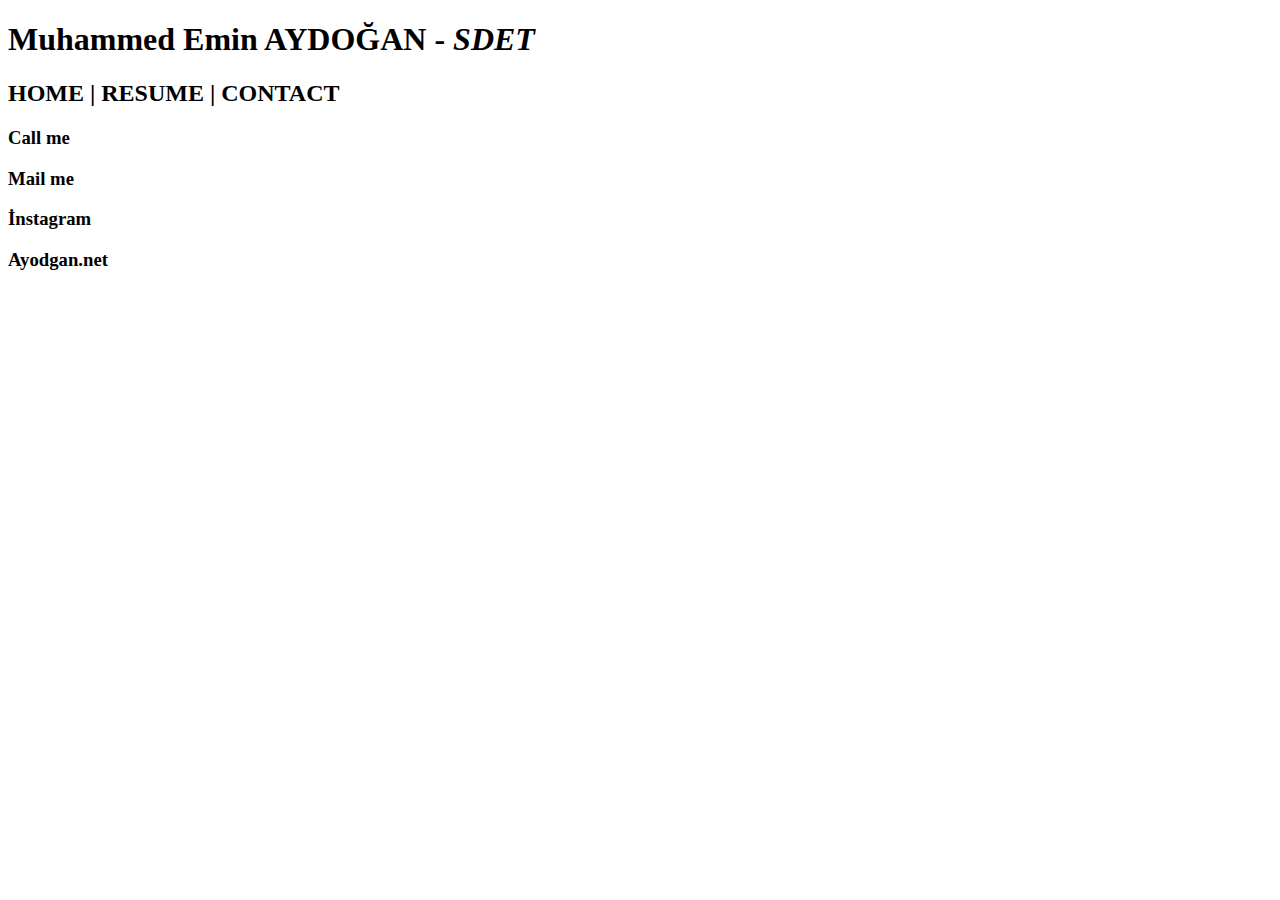
==== index.html @ 14df8b2d "new" ====
<!DOCTYPE html>
<html lang="en">
<head>
    <meta charset="UTF-8">
    <meta name="viewport" content="width=device-width, initial-scale=1.0">
    <title>Muhammed Emin AYDOĞAN</title>
</head>
<body>
   <div class = "header">

    <div class = "title"><h1>Muhammed Emin AYDOĞAN - <i>SDET</i></h1></div>
    <div class = "menu"><h2>HOME | RESUME | CONTACT </h2></div>

   </div>



   <div class = "body">

   </div>



   <div class = "footer">

    <div class = "Telefon"><h3>Call me      </h3></div>
    <div class = "Mail"><h3>Mail me         </h3></div>
    <div class = "Social"><h3>İnstagram     </h3></div>
    <div class = "Copyright"><h3>Ayodgan.net</h3></div>

   </div>
</body>
</html>
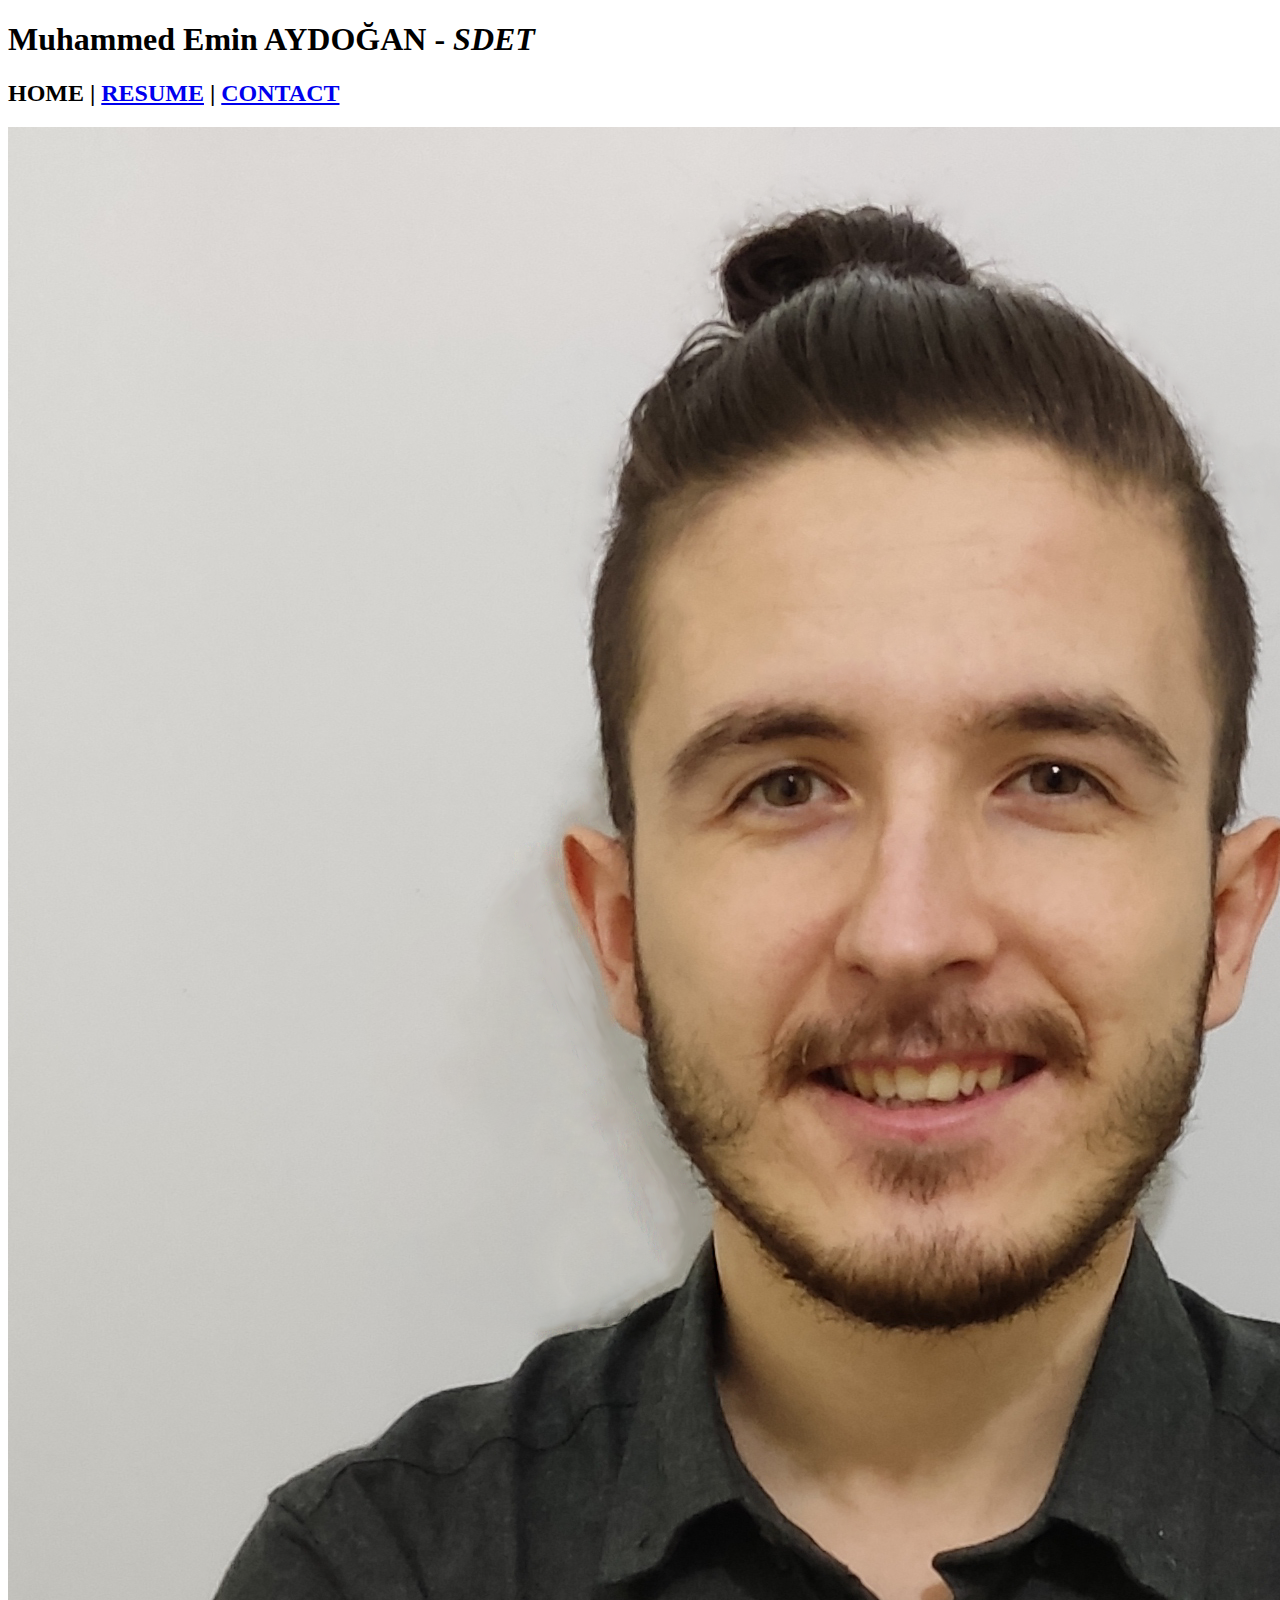
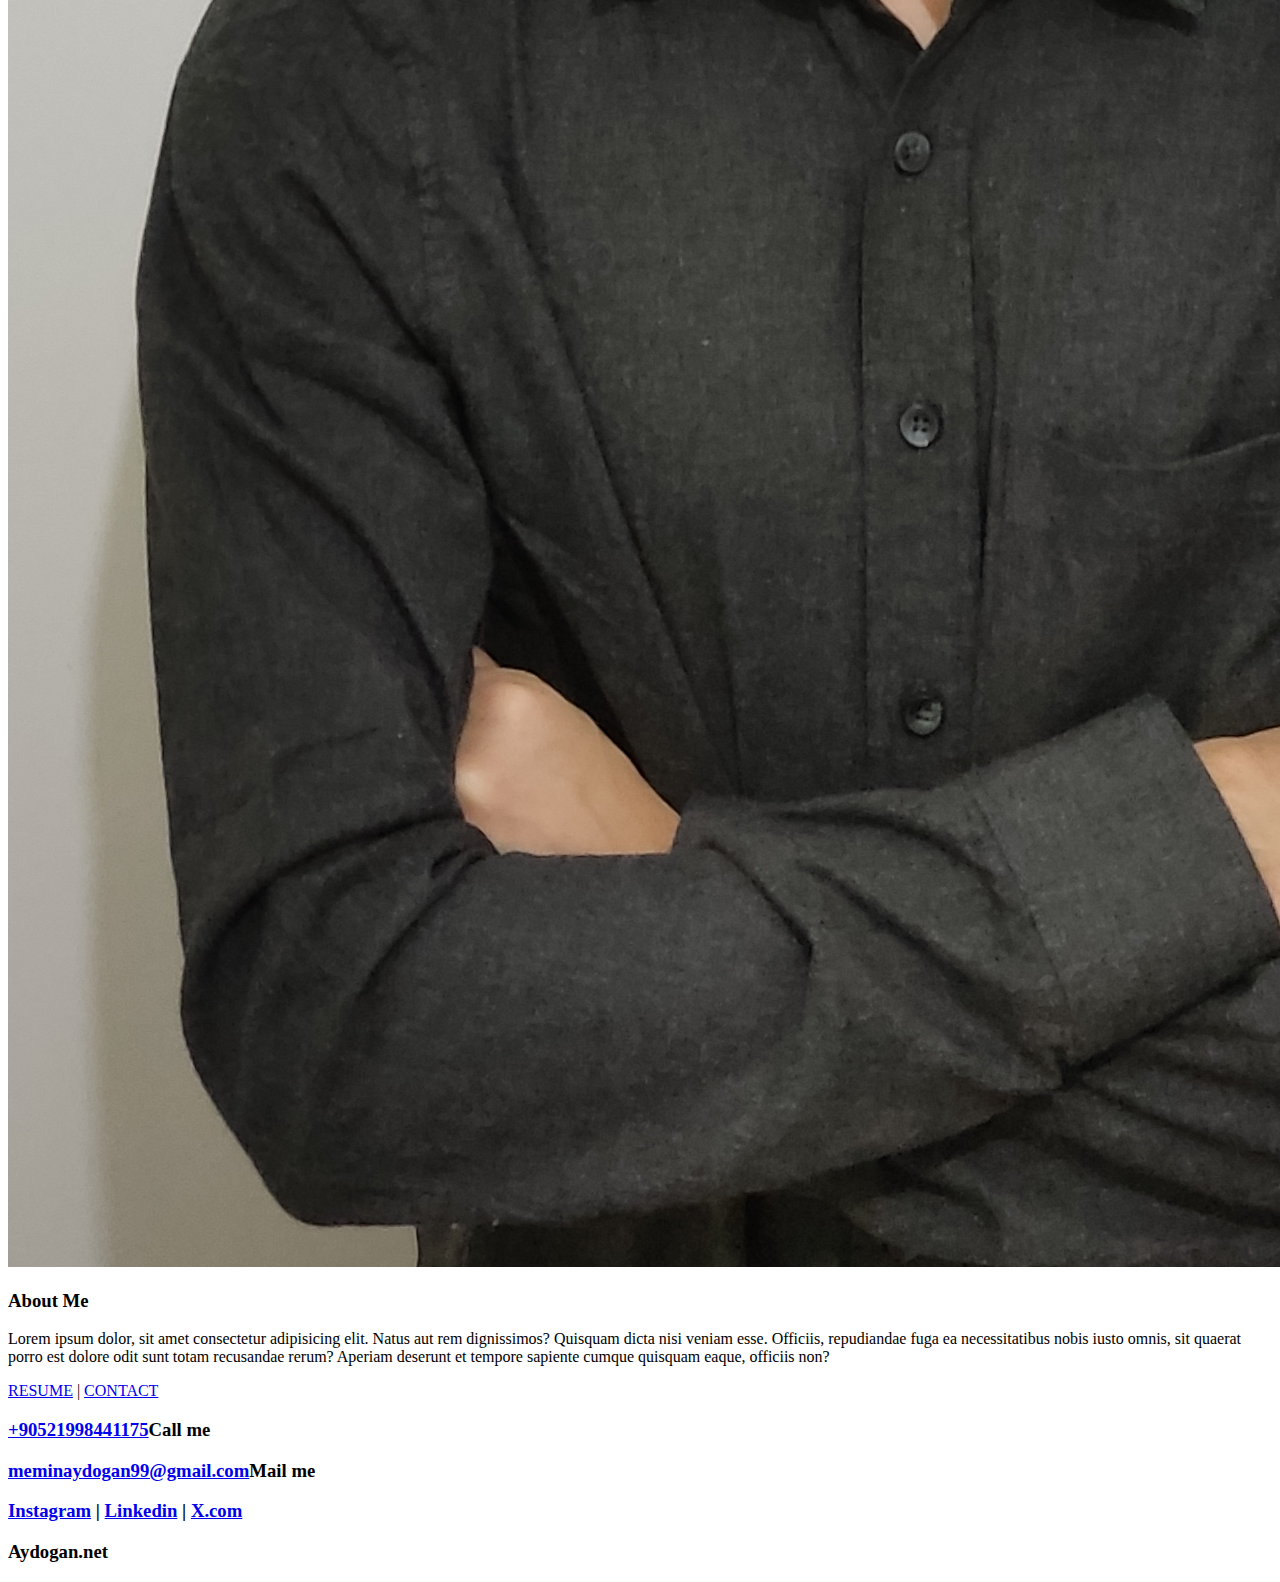
==== commit 6704a312: "HTML gönderim" ====
--- a/index.html
+++ b/index.html
@@ -9,13 +9,37 @@
    <div class = "header">
 
     <div class = "title"><h1>Muhammed Emin AYDOĞAN - <i>SDET</i></h1></div>
-    <div class = "menu"><h2>HOME | RESUME | CONTACT </h2></div>
+    <div class = "menu"><h2>HOME | <a href="resume.html">RESUME</a> | <a href="contact.html">CONTACT</a> </h2></div>
 
    </div>
 
 
 
-   <div class = "body">
+   <div class = "content">
+       <div class = "about">
+        <div class = "photo">
+            <img src="assets/img/Olabilecek1.png" alt="My Profile Picture">
+
+        </div>
+
+        <div class = "description">
+            <h3>About Me</h3>
+            <p>Lorem ipsum dolor, sit amet consectetur adipisicing elit. 
+                Natus aut rem dignissimos? Quisquam dicta nisi veniam esse. 
+                Officiis, repudiandae fuga ea necessitatibus nobis iusto omnis,
+                 sit quaerat porro est dolore odit sunt totam recusandae rerum?
+                  Aperiam deserunt et tempore sapiente cumque quisquam eaque,
+                  officiis non?</p>
+            <div class = "toolbar">
+                <a href="resume.html">RESUME</a> | <a href="contact.html">CONTACT</a>
+
+            </div>
+
+        </div>
+
+
+       </div>
+
 
    </div>
 
@@ -23,10 +47,10 @@
 
    <div class = "footer">
 
-    <div class = "Telefon"><h3>Call me      </h3></div>
-    <div class = "Mail"><h3>Mail me         </h3></div>
-    <div class = "Social"><h3>İnstagram     </h3></div>
-    <div class = "Copyright"><h3>Ayodgan.net</h3></div>
+    <div class = "Telefon"><h3> <a href="tel:+">+90521998441175</a>Call me</h3></div>
+    <div class = "Mail"><h3><a href="mailto:">meminaydogan99@gmail.com</a>Mail me</h3></div>
+    <div class="social"><h3><a href="http://www.instagram.com" target="_blank">Instagram</a> | <a href="http://www.linkedin.com" target="_blank">Linkedin</a> | <a href="http://www.x.com" target="_blank">X.com</a></h3></div>
+    <div class = "Copyright"><h3>Aydogan.net</h3></div>
 
    </div>
 </body>
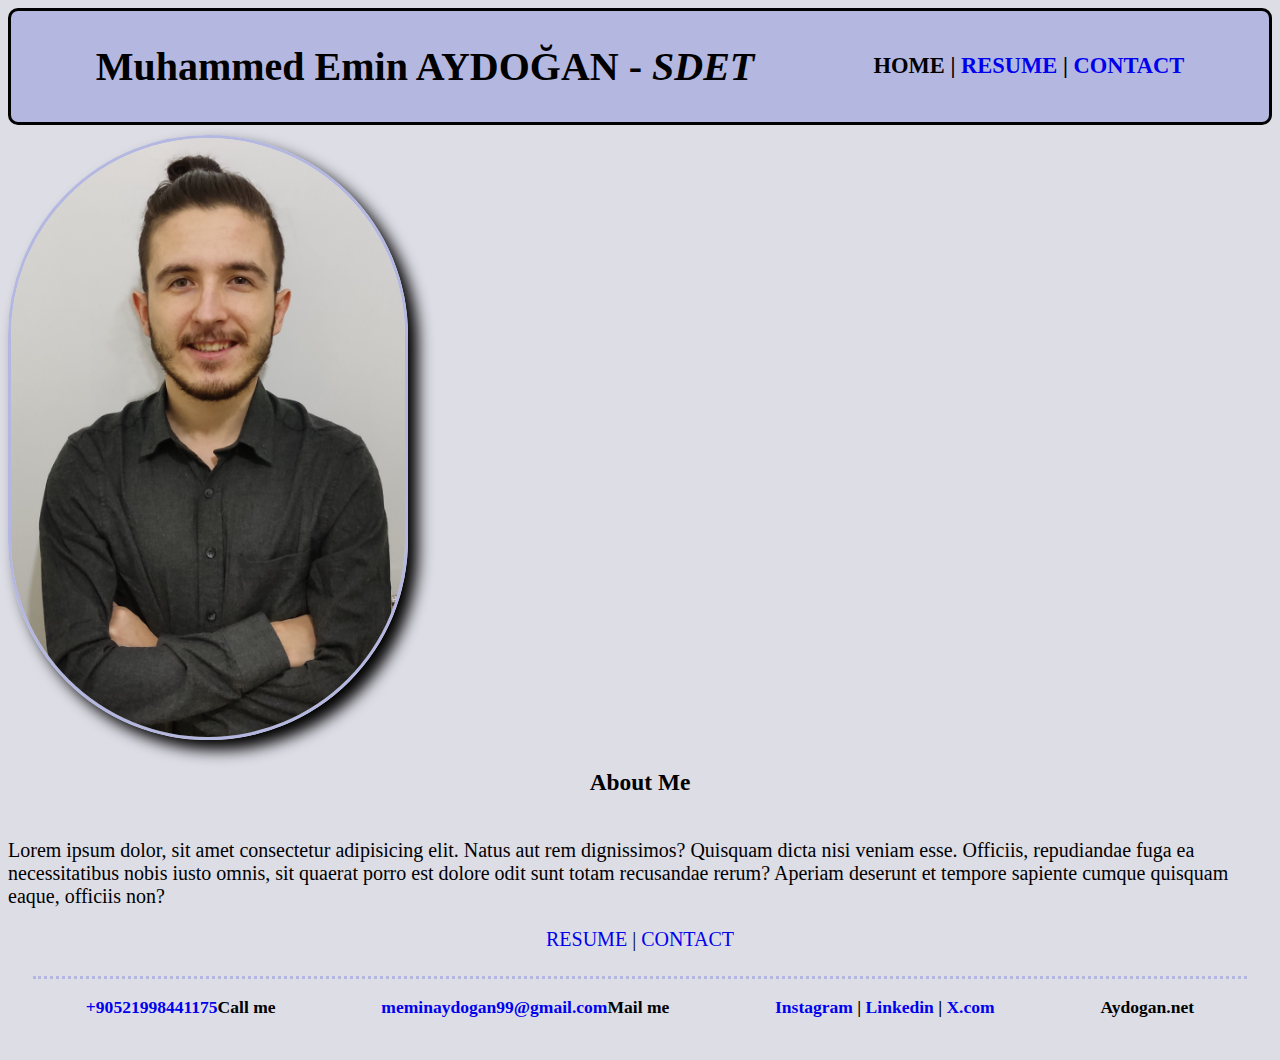
==== commit 58eb2b64: "CSS Finished" ====
--- a/index.html
+++ b/index.html
@@ -4,6 +4,7 @@
     <meta charset="UTF-8">
     <meta name="viewport" content="width=device-width, initial-scale=1.0">
     <title>Muhammed Emin AYDOĞAN</title>
+    <link rel="stylesheet" href="assets/css/style.css">
 </head>
 <body>
    <div class = "header">
--- a/assets/css/style.css
+++ b/assets/css/style.css
@@ -0,0 +1,115 @@
+
+@import url(‘https://fonts.googleapis.com/css2?family=Merriweather:ital,wght@0,300;0,400;0,700;0,900;1,300;1,400;1,700;1,900&display=swap’);
+*{
+    box-sizing: border-box;
+}
+
+
+body{
+    font-size: 20px;
+    font-family: “Merriweather”, serif;
+    background-color: rgb(221, 221, 230);
+}
+
+a{
+    text-decoration: none;
+}
+
+.header{
+    border: 3px solid rgb(0, 0, 0);
+    border-radius:  10px ;
+    padding: 5px 25px;
+    background-color: rgb(180, 184, 224);
+    margin-bottom: 10px;
+    display :flex;
+    justify-content: space-around;
+    align-items: center;
+    
+}
+
+.header.title{
+    display: flex;
+    align-items: center ;
+    gap: 15px ;
+}
+
+.menu{
+    font-weight: 300;
+    font-size: 15px;
+}
+
+.footer{
+    display: flex;
+    justify-content: space-around;
+    margin: 25px;
+    border-top: 3px dotted rgb(180, 184, 224);
+    font-size: 15px;
+}
+
+.content{
+    display: flex;
+    flex-direction: column;
+    align-items: center;
+}
+
+.content.about{
+    display: flex;
+    align-items: center;
+    padding: 30px ;
+    margin: 30px ;
+    width: 60% ;
+    gap: 30px ;
+}
+
+.about img{
+    width: 400px;
+    border: 3px solid rgb(180, 184, 224);
+    border-radius: 200px ;
+    margin-left: 75;
+    box-shadow: 10px 10px 15px;
+}
+
+.about .description{
+    display: flex;
+    flex-direction: column;
+    align-items: center;
+
+}
+
+.section{
+    width: 60%;
+}
+
+.section .card{
+    display: flex;
+    border: 3px solid rgb(180, 184, 224);
+    margin: 30px ;
+    padding: 40px ;
+    border-radius: 25px ;
+}
+
+.section .card .left{
+    flex: 2;
+
+}
+
+.section .card .right{
+    flex: 5;
+}
+
+input,textarea{
+    border: 3px solid rgb(180, 184, 224);
+    width: 100%;
+    border-radius: 15px;
+    padding: 15px;
+}
+
+button{
+    border: 3px solid rgb(180, 184, 224);
+    border-radius: 10px;
+    background-color: rgb(180, 184, 224);
+    margin: 10px;
+    padding: 10px 15px;
+    font-size: 15px;
+    font-weight: 700;
+}